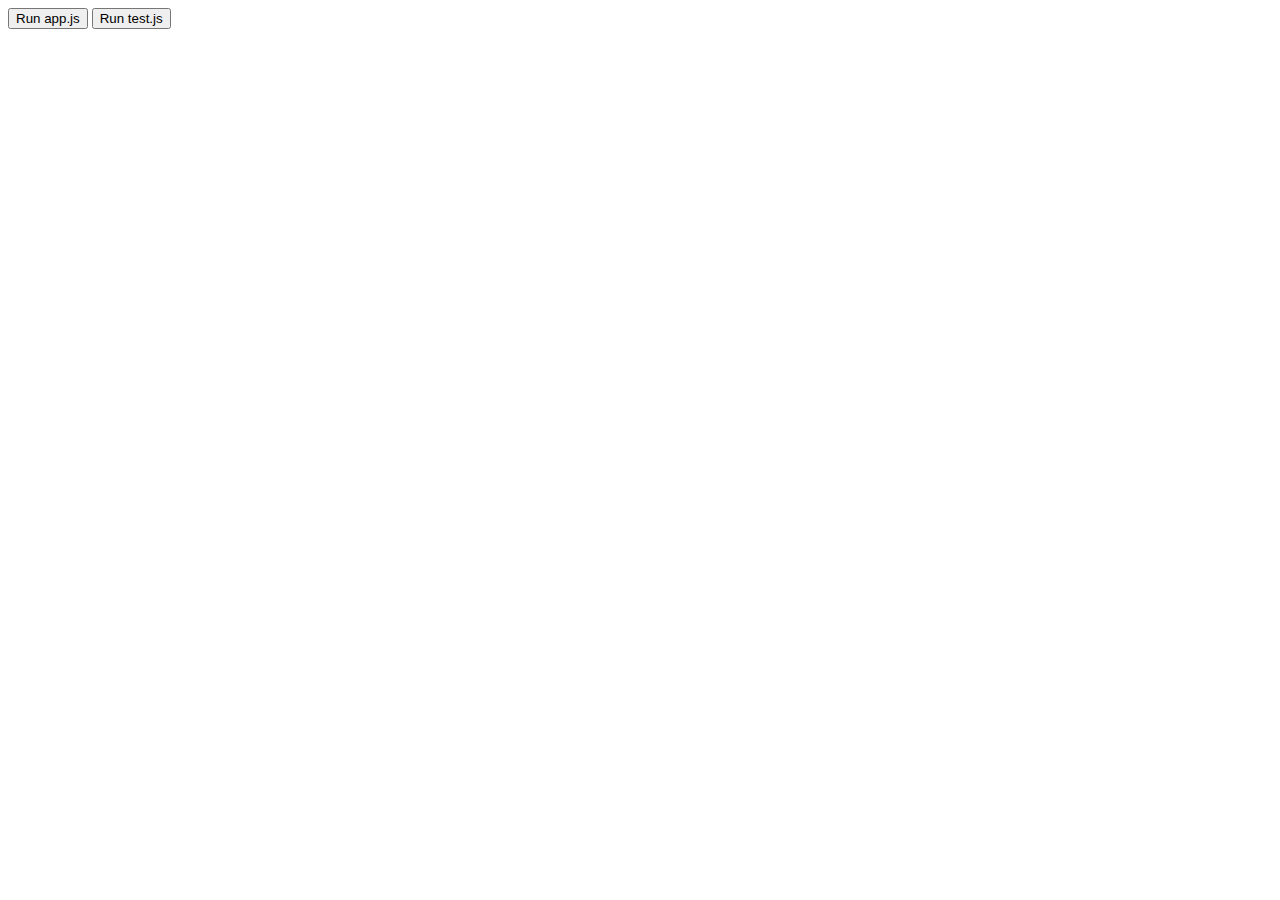
==== index.html @ fb2f1bb0 "initial commit" ====
<!DOCTYPE html>
<html>

<head>
    <script src="app.js"></script>
    <script src="page.js"></script>
    <script src="test.js"></script>
</head>

<body onload="countdownTimer()">
    <button type="button" onClick="app()">Run app.js</button>
    <button type="button" onClick="test()">Run test.js</button>
    <p id="accessTokenExpiresIn"></p>
</body>

</html>
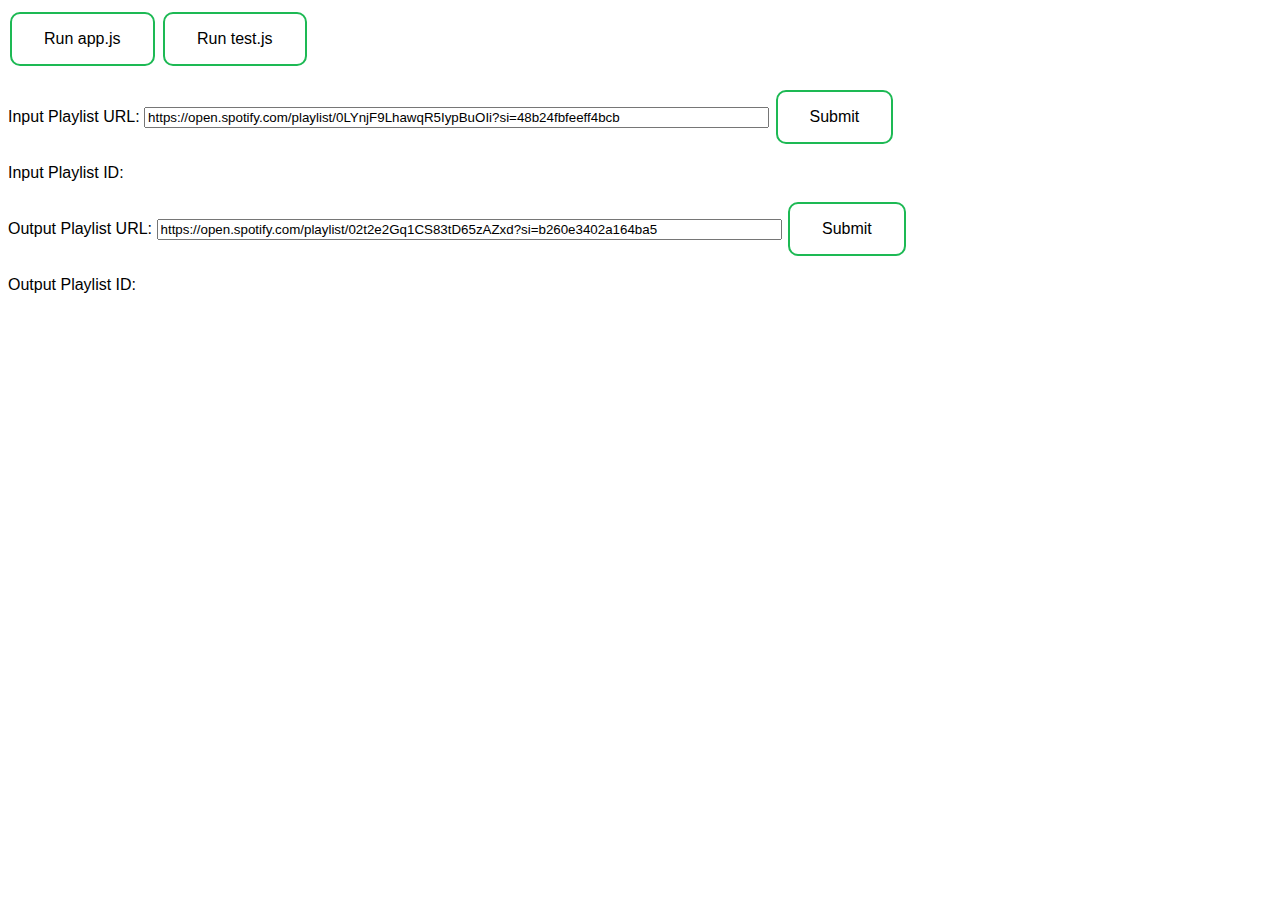
==== commit 96f886ec: "button styles" ====
--- a/index.html
+++ b/index.html
@@ -5,11 +5,24 @@
     <script src="app.js"></script>
     <script src="page.js"></script>
     <script src="test.js"></script>
+    <link rel="stylesheet" href="default.css">
 </head>
 
 <body onload="countdownTimer()">
-    <button type="button" onClick="app()">Run app.js</button>
-    <button type="button" onClick="test()">Run test.js</button>
+    <button type="button" class="button" onclick="app()">Run app.js</button>
+    <button type="button" class="button" onclick="test()">Run test.js</button>
+    <p></p>
+
+    <label for="inputPlaylistUrl">Input Playlist URL:</label>
+    <input type="text" id="inputPlaylistUrl" name="inputPlaylistUrl" size="75" value="https://open.spotify.com/playlist/0LYnjF9LhawqR5IypBuOIi?si=48b24fbfeeff4bcb">
+    <input type="button" class="button" value="Submit" onclick="getPlaylistId('input')">
+    <p>Input Playlist ID: <span id="inputPlaylistId"></span></p>
+
+    <label for="outputPlaylistUrl">Output Playlist URL:</label>
+    <input type="text" id="outputPlaylistUrl" name="outputPlaylistUrl" size="75" value="https://open.spotify.com/playlist/02t2e2Gq1CS83tD65zAZxd?si=b260e3402a164ba5">
+    <input type="button" class="button" value="Submit" onclick="getPlaylistId('output')">
+    <p>Output Playlist ID: <span id="outputPlaylistId"></span></p>
+
     <p id="accessTokenExpiresIn"></p>
 </body>
 
--- a/default.css
+++ b/default.css
@@ -0,0 +1,22 @@
+* {
+    font-family: "Verdana", "Arial", "sans-serif";
+}
+
+.button {
+    background-color: white;
+    border: 2px solid #1DB954;
+    border-radius: 10px;
+    color: black; 
+    padding: 16px 32px;
+    text-align: center;
+    display: inline-block;
+    font-size: 16px;
+    margin: 4px 2px;
+    transition-duration: 0.4s;
+    cursor: pointer;
+  }
+  
+  .button:hover {
+    background-color: #1DB954;
+    color: white;
+  }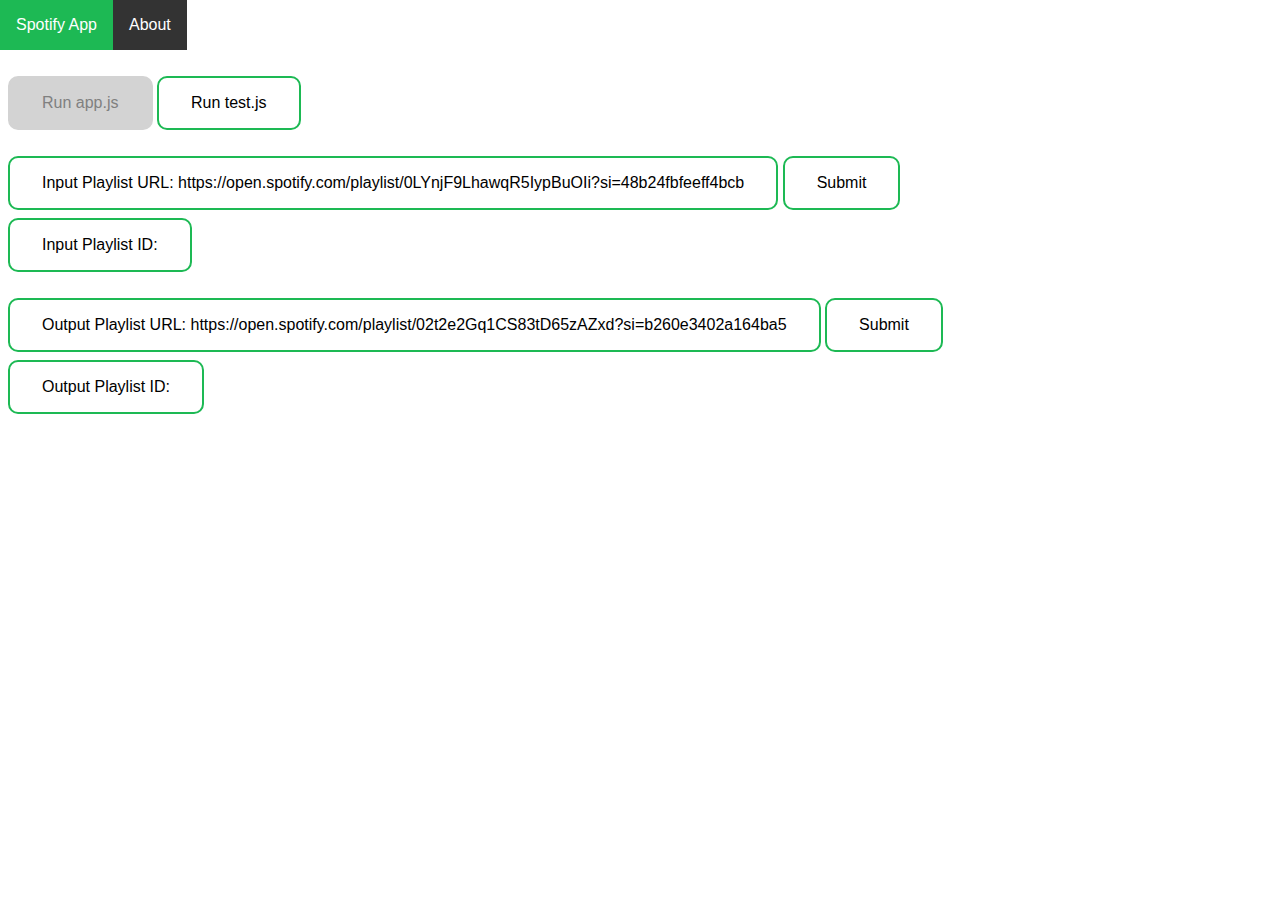
==== commit ae2f7f5e: "disabled buttons" ====
--- a/index.html
+++ b/index.html
@@ -1,7 +1,8 @@
 <!DOCTYPE html>
-<html>
+<html lang="en-AU">
 
 <head>
+    <title>Spotify App</title>
     <script src="app.js"></script>
     <script src="page.js"></script>
     <script src="test.js"></script>
@@ -9,21 +10,55 @@
 </head>
 
 <body onload="countdownTimer()">
-    <button type="button" class="button" onclick="app()">Run app.js</button>
-    <button type="button" class="button" onclick="test()">Run test.js</button>
-    <p></p>
 
-    <label for="inputPlaylistUrl">Input Playlist URL:</label>
-    <input type="text" id="inputPlaylistUrl" name="inputPlaylistUrl" size="75" value="https://open.spotify.com/playlist/0LYnjF9LhawqR5IypBuOIi?si=48b24fbfeeff4bcb">
-    <input type="button" class="button" value="Submit" onclick="getPlaylistId('input')">
-    <p>Input Playlist ID: <span id="inputPlaylistId"></span></p>
+    <nav>
+        <a href="index.html" class="active">Spotify App</a>
+        <a href="about.html">About</a>
+    </nav>
 
-    <label for="outputPlaylistUrl">Output Playlist URL:</label>
-    <input type="text" id="outputPlaylistUrl" name="outputPlaylistUrl" size="75" value="https://open.spotify.com/playlist/02t2e2Gq1CS83tD65zAZxd?si=b260e3402a164ba5">
-    <input type="button" class="button" value="Submit" onclick="getPlaylistId('output')">
-    <p>Output Playlist ID: <span id="outputPlaylistId"></span></p>
+    <br>
+
+    <div>
+        <button type="button" onclick="app()" disabled>Run app.js</button>
+        <button type="button" onclick="test()">Run test.js</button>
+    </div>
+
+    <br>
+
+    <div>
+        <span class="border" style="display: inline-block;">
+            Input Playlist URL: 
+            <span id="inputPlaylistUrl" style="outline: none;" contenteditable>https://open.spotify.com/playlist/0LYnjF9LhawqR5IypBuOIi?si=48b24fbfeeff4bcb</span>
+        </span>
+        <button type="button" onclick="getPlaylistId('input')">Submit</button>
+
+        <br>
+
+        <span class="border" style="display: inline-block;">
+            Input Playlist ID: 
+            <span id="inputPlaylistId"></span>
+        </span>
+    </div>
+
+    <br>
+
+    <div>
+        <span class="border" style="display: inline-block;">
+            Output Playlist URL: 
+            <span id="outputPlaylistUrl" style="outline: none;" contenteditable>https://open.spotify.com/playlist/02t2e2Gq1CS83tD65zAZxd?si=b260e3402a164ba5</span>
+        </span>
+        <button type="button" onclick="getPlaylistId('output')">Submit</button>
+
+        <br>
+
+        <span class="border" style="display: inline-block;">
+            Output Playlist ID: 
+            <span id="outputPlaylistId"></span>
+        </span>
+    </div>
 
     <p id="accessTokenExpiresIn"></p>
+
 </body>
 
 </html>--- a/default.css
+++ b/default.css
@@ -1,22 +1,61 @@
 * {
     font-family: "Verdana", "Arial", "sans-serif";
+    box-sizing: border-box;
+    font-size: 16px;
+    color: black;
 }
 
-.button {
+/* #region Navigation Bar */
+nav {
+    overflow: hidden;
+    margin: -8px -8px 4px;
+}
+
+nav a {
+    float: left;
+    color: white;
+    background-color: #333;
+    padding: 16px;
+    margin: 0;
+    text-decoration: none;
+    transition-duration: 0.4s;
+}
+
+nav a:hover:not(.active) {
+    background-color: #191414;
+}
+
+.active {
+    background-color: #1DB954;
+}
+/* #endregion */
+
+/* #region Buttons */
+button {
+    padding: 16px 32px;
+    margin: 4px 0px;
     background-color: white;
     border: 2px solid #1DB954;
     border-radius: 10px;
-    color: black; 
-    padding: 16px 32px;
-    text-align: center;
-    display: inline-block;
-    font-size: 16px;
-    margin: 4px 2px;
     transition-duration: 0.4s;
     cursor: pointer;
-  }
+}
   
-  .button:hover {
+  button:hover {
     background-color: #1DB954;
-    color: white;
-  }+}
+/* #endregion */
+
+.border {
+    padding: 16px 32px;
+    margin: 4px 0px;
+    border: 2px solid #1DB954;
+    border-radius: 10px;
+}
+
+button[disabled] {
+    color: gray;
+    background-color: lightgray;
+    border: 2px solid lightgray;
+    cursor: not-allowed;
+}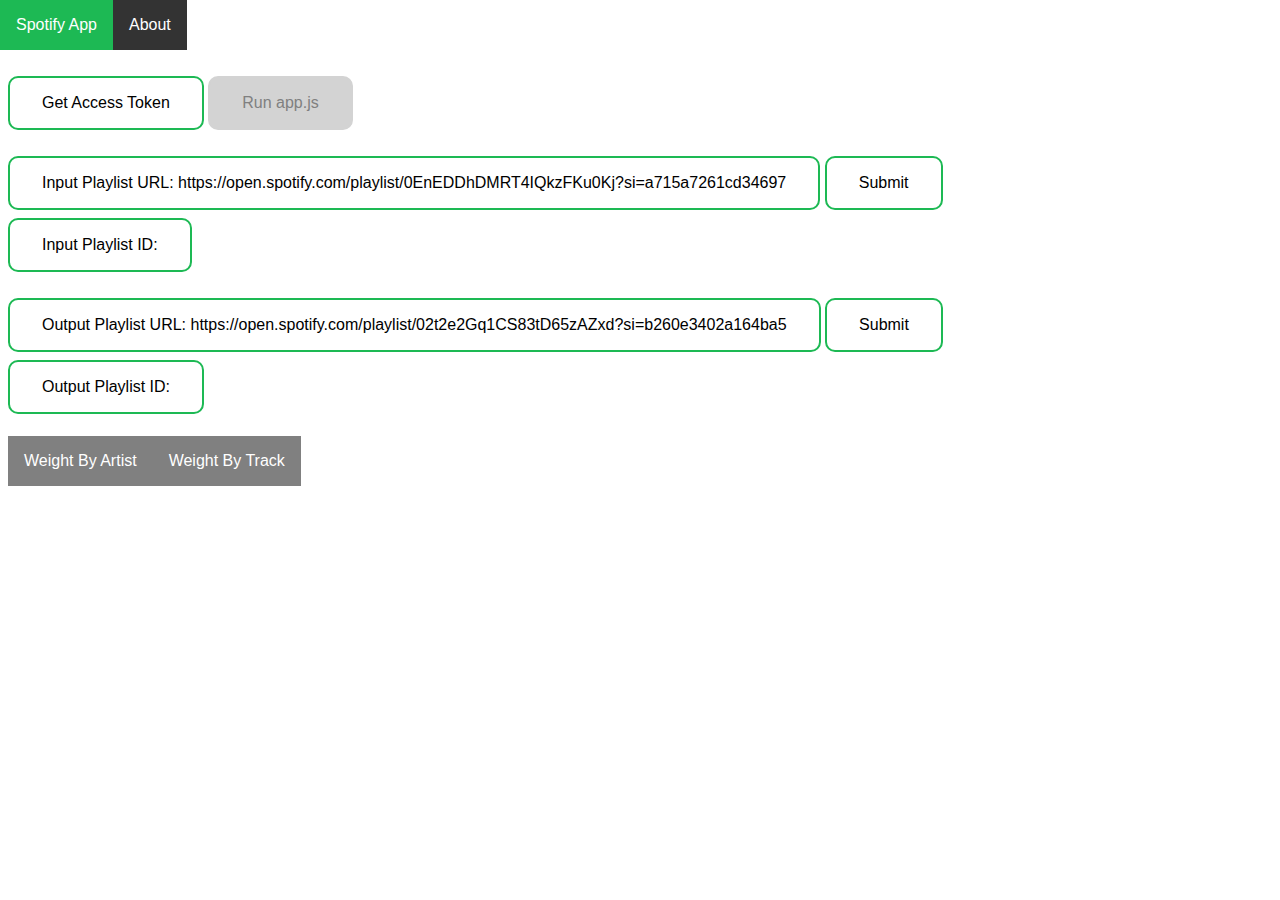
==== commit 316ce7db: "added tabs" ====
--- a/index.html
+++ b/index.html
@@ -3,14 +3,14 @@
 
 <head>
     <title>Spotify App</title>
+    <link rel="stylesheet" href="default.css">
     <script src="app.js"></script>
     <script src="page.js"></script>
-    <script src="test.js"></script>
-    <link rel="stylesheet" href="default.css">
 </head>
 
-<body onload="countdownTimer()">
+<body onload="onLoad()">
 
+    <!-- Navigation Bar -->
     <nav>
         <a href="index.html" class="active">Spotify App</a>
         <a href="about.html">About</a>
@@ -18,17 +18,20 @@
 
     <br>
 
+    <!-- Script Buttons -->
     <div>
-        <button type="button" onclick="app()" disabled>Run app.js</button>
-        <button type="button" onclick="test()">Run test.js</button>
+        <button id="accessTokenButton" type="button" onclick="accessToken()">Get Access Token</button>
+        <button id="appButton" type="button" onclick="app()" disabled>Run app.js</button>
+        <span id="accessTokenExpiresIn"></span> <!-- Access Token Expiration Timer -->
     </div>
 
     <br>
 
+    <!-- Input Playlist -->
     <div>
         <span class="border" style="display: inline-block;">
             Input Playlist URL: 
-            <span id="inputPlaylistUrl" style="outline: none;" contenteditable>https://open.spotify.com/playlist/0LYnjF9LhawqR5IypBuOIi?si=48b24fbfeeff4bcb</span>
+            <span id="inputPlaylistUrl" style="outline: none;" contenteditable>https://open.spotify.com/playlist/0EnEDDhDMRT4IQkzFKu0Kj?si=a715a7261cd34697</span>
         </span>
         <button type="button" onclick="getPlaylistId('input')">Submit</button>
 
@@ -42,6 +45,7 @@
 
     <br>
 
+    <!-- Output Playlist -->
     <div>
         <span class="border" style="display: inline-block;">
             Output Playlist URL: 
@@ -57,7 +61,13 @@
         </span>
     </div>
 
-    <p id="accessTokenExpiresIn"></p>
+    <br>
+
+    <!-- Tabs -->
+    <div id="tabs">
+        <button id="weightByArtist" onclick="setActiveTab('weightByArtist')">Weight By Artist</button>
+        <button id="weightByTrack" onclick="setActiveTab('weightByTrack')">Weight By Track</button>
+    </div>
 
 </body>
 
--- a/default.css
+++ b/default.css
@@ -12,11 +12,11 @@
 }
 
 nav a {
+    padding: 16px;
+    margin: 0;
     float: left;
     color: white;
     background-color: #333;
-    padding: 16px;
-    margin: 0;
     text-decoration: none;
     transition-duration: 0.4s;
 }
@@ -25,7 +25,7 @@
     background-color: #191414;
 }
 
-.active {
+nav .active {
     background-color: #1DB954;
 }
 /* #endregion */
@@ -58,4 +58,29 @@
     background-color: lightgray;
     border: 2px solid lightgray;
     cursor: not-allowed;
-}+}
+
+/* #region Tabs */
+#tabs {
+    overflow: hidden;
+}
+
+#tabs button {
+    padding: 16px;
+    margin: 0;
+    float: left;
+    color: white;
+    background-color: grey;
+    border: none;
+    border-radius: 0;
+    transition-duration: 0.4s;
+}
+
+#tabs button:hover:not(.activetab) {
+    background-color: #333;
+}
+
+#tabs .activetab {
+    background-color: #333;
+}
+/* #endregion */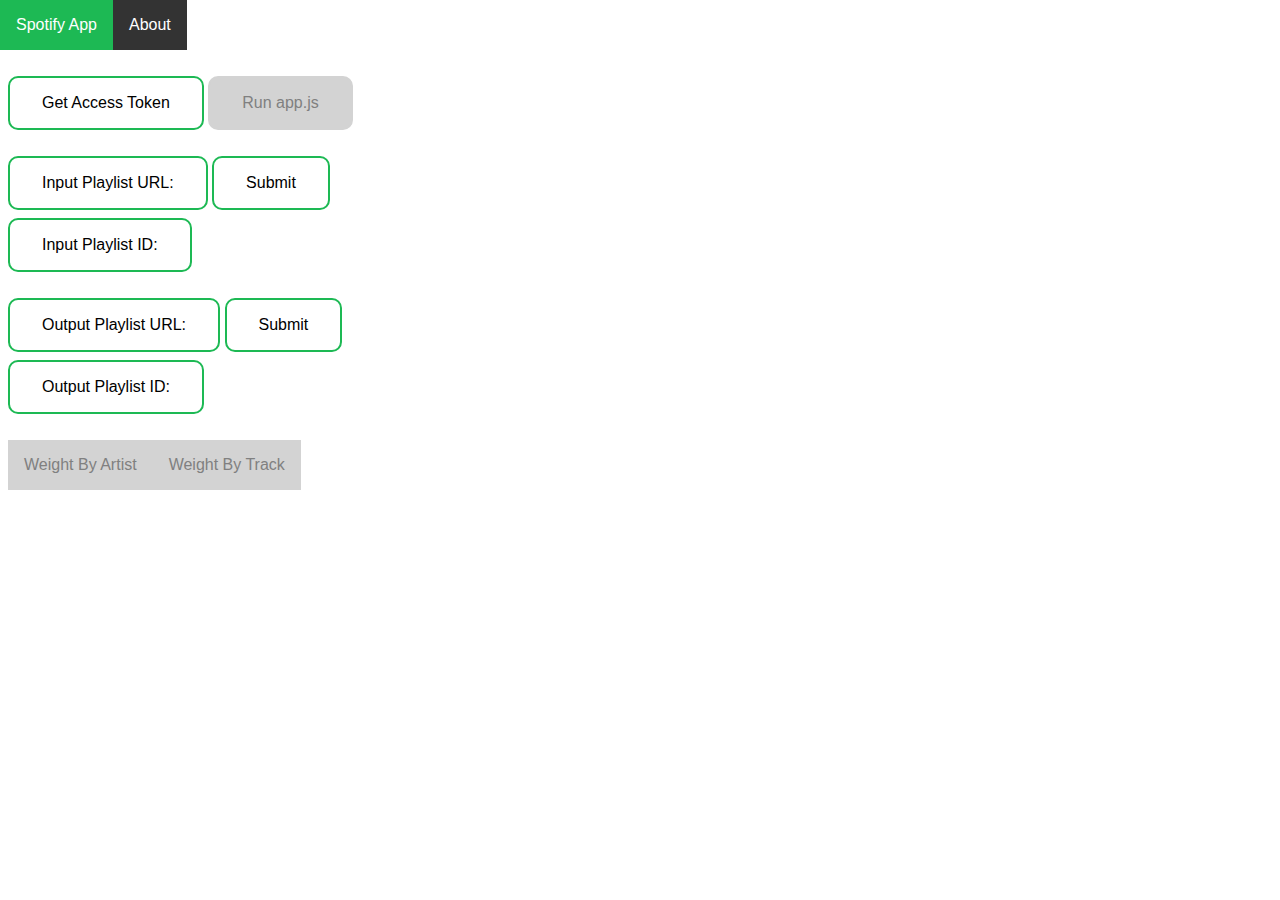
==== commit 815e05d6: "fixed default settings" ====
--- a/index.html
+++ b/index.html
@@ -31,7 +31,7 @@
     <div>
         <span class="border" style="display: inline-block;">
             Input Playlist URL: 
-            <span id="inputPlaylistUrl" style="outline: none;" contenteditable>https://open.spotify.com/playlist/0EnEDDhDMRT4IQkzFKu0Kj?si=a715a7261cd34697</span>
+            <span id="inputPlaylistUrl" style="outline: none;" contenteditable></span>
         </span>
         <button type="button" onclick="getPlaylistId('input')">Submit</button>
 
@@ -49,7 +49,7 @@
     <div>
         <span class="border" style="display: inline-block;">
             Output Playlist URL: 
-            <span id="outputPlaylistUrl" style="outline: none;" contenteditable>https://open.spotify.com/playlist/02t2e2Gq1CS83tD65zAZxd?si=b260e3402a164ba5</span>
+            <span id="outputPlaylistUrl" style="outline: none;" contenteditable></span>
         </span>
         <button type="button" onclick="getPlaylistId('output')">Submit</button>
 
@@ -63,10 +63,26 @@
 
     <br>
 
+    <!-- Slider Template -->
+    <template id="sliderTemplate">
+        <div>
+            <input class="slider" type="range" min="0" max="100" value="1" oninput="this.nextElementSibling.innerHTML = this.value">
+            Value: <span>1</span>
+        </div>
+    </template>
+
     <!-- Tabs -->
     <div id="tabs">
-        <button id="weightByArtist" onclick="setActiveTab('weightByArtist')">Weight By Artist</button>
-        <button id="weightByTrack" onclick="setActiveTab('weightByTrack')">Weight By Track</button>
+        <button id="weightByArtist" onclick="setActiveTab('weightByArtist')" disabled>Weight By Artist</button>
+        <button id="weightByTrack" onclick="setActiveTab('weightByTrack')" disabled>Weight By Track</button>
+    </div>
+    
+    <div id="weightByArtistDiv" hidden>
+        artists
+    </div>
+
+    <div id="weightByTrackDiv" hidden>
+        tracks
     </div>
 
 </body>
--- a/default.css
+++ b/default.css
@@ -4,6 +4,7 @@
     font-size: 16px;
     color: black;
 }
+
 
 /* #region Navigation Bar */
 nav {
@@ -30,6 +31,7 @@
 }
 /* #endregion */
 
+
 /* #region Buttons */
 button {
     padding: 16px 32px;
@@ -44,14 +46,6 @@
   button:hover {
     background-color: #1DB954;
 }
-/* #endregion */
-
-.border {
-    padding: 16px 32px;
-    margin: 4px 0px;
-    border: 2px solid #1DB954;
-    border-radius: 10px;
-}
 
 button[disabled] {
     color: gray;
@@ -59,6 +53,8 @@
     border: 2px solid lightgray;
     cursor: not-allowed;
 }
+/* #endregion */
+
 
 /* #region Tabs */
 #tabs {
@@ -67,20 +63,74 @@
 
 #tabs button {
     padding: 16px;
-    margin: 0;
+    margin: 4px 0;
     float: left;
     color: white;
-    background-color: grey;
+    background-color: #333;
     border: none;
     border-radius: 0;
     transition-duration: 0.4s;
 }
 
-#tabs button:hover:not(.activetab) {
-    background-color: #333;
+#tabs button:hover:not(.activeTab):not([disabled]) {
+    background-color: #191414;
 }
 
-#tabs .activetab {
-    background-color: #333;
+#tabs .activeTab {
+    background-color: #1DB954;
 }
-/* #endregion */+
+#tabs button[disabled] {
+    color: gray;
+    background-color: lightgray;
+    cursor: not-allowed;
+}
+/* #endregion */
+
+
+/* #region Slider */
+.slider {
+    margin: 16px 0;
+    -webkit-appearance: none;  /* Override default CSS styles */
+    appearance: none;
+    width: 500px;
+    height: 15px;
+    border-radius: 5px;
+    background: #d3d3d3; /* Grey background */
+    opacity: 0.7; /* Set transparency (for mouse-over effects on hover) */
+    -webkit-transition: .2s; /* 0.2 seconds transition on hover */
+    transition: opacity .2s;
+}
+  
+  /* Mouse-over effects */
+  .slider:hover {
+    opacity: 1; /* Fully shown on mouse-over */
+}
+  
+  /* The slider handle (use -webkit- (Chrome, Opera, Safari, Edge) and -moz- (Firefox) to override default look) */
+  .slider::-webkit-slider-thumb {
+    -webkit-appearance: none; /* Override default look */
+    appearance: none;
+    width: 25px; /* Set a specific slider handle width */
+    height: 25px; /* Slider handle height */
+    border-radius: 50%;
+    background: #1DB954; /* Green background */
+    cursor: pointer; /* Cursor on hover */
+}
+  
+  .slider::-moz-range-thumb {
+    width: 25px; /* Set a specific slider handle width */
+    height: 25px; /* Slider handle height */
+    border-radius: 50%;
+    background: #1DB954; /* Green background */
+    cursor: pointer; /* Cursor on hover */
+}
+/* #endregion */
+
+
+.border {
+    padding: 16px 32px;
+    margin: 4px 0px;
+    border: 2px solid #1DB954;
+    border-radius: 10px;
+}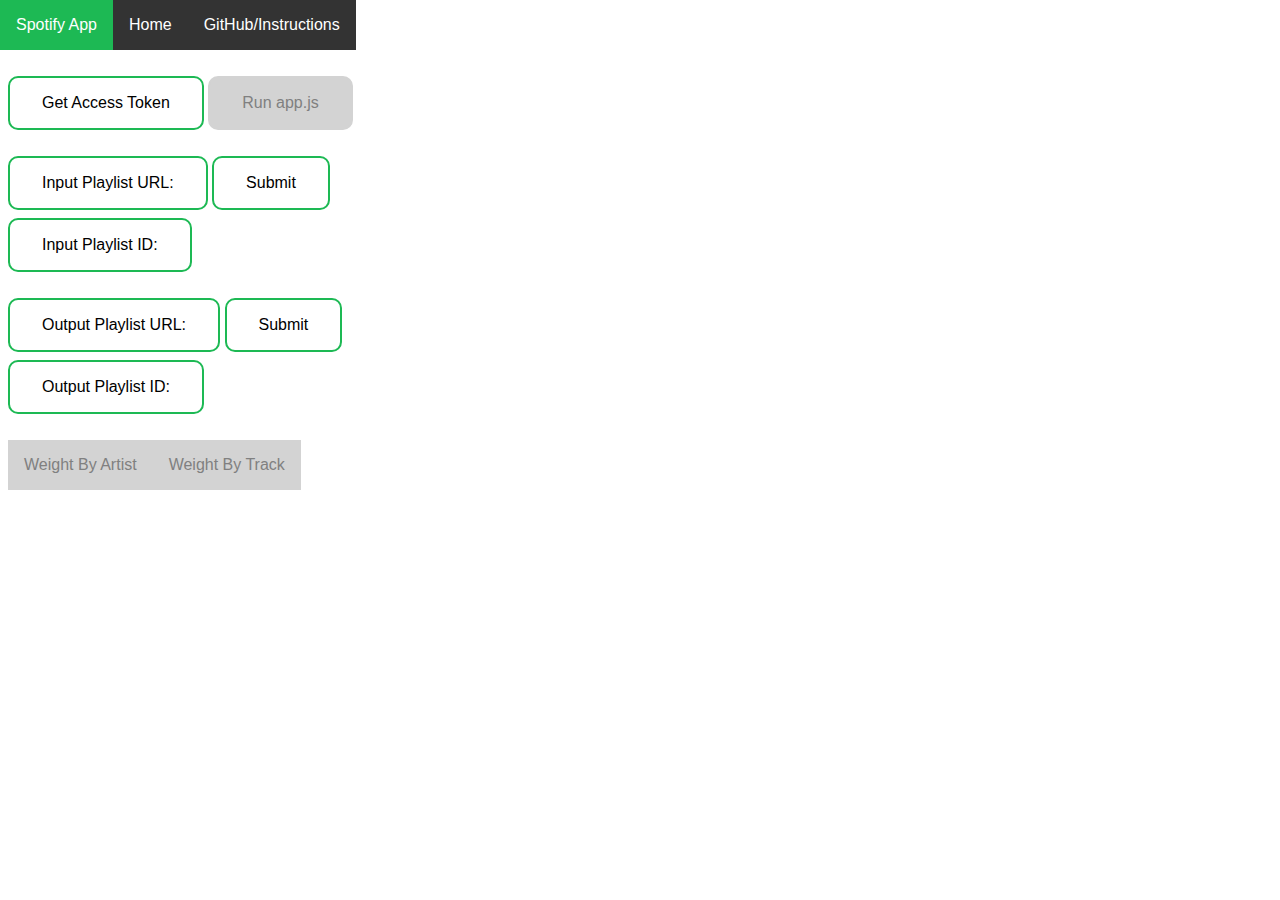
==== commit 631f41cd: "cleaned up" ====
--- a/index.html
+++ b/index.html
@@ -4,8 +4,10 @@
 <head>
     <title>Spotify App</title>
     <link rel="stylesheet" href="default.css">
-    <script src="app.js"></script>
-    <script src="page.js"></script>
+    <link rel="icon" type="image/x-icon" href="favicon.ico">
+    <!-- <script src="app.js"></script> -->
+    <!-- <script src="page.js"></script> -->
+    <script src="test.js"></script>
 </head>
 
 <body onload="onLoad()">
@@ -13,7 +15,8 @@
     <!-- Navigation Bar -->
     <nav>
         <a href="index.html" class="active">Spotify App</a>
-        <a href="about.html">About</a>
+        <a href="https://zanderson004.github.io">Home</a>
+        <a href="https://github.com/zanderson004/adelaide-uni-timetable-planner">GitHub/Instructions</a>
     </nav>
 
     <br>
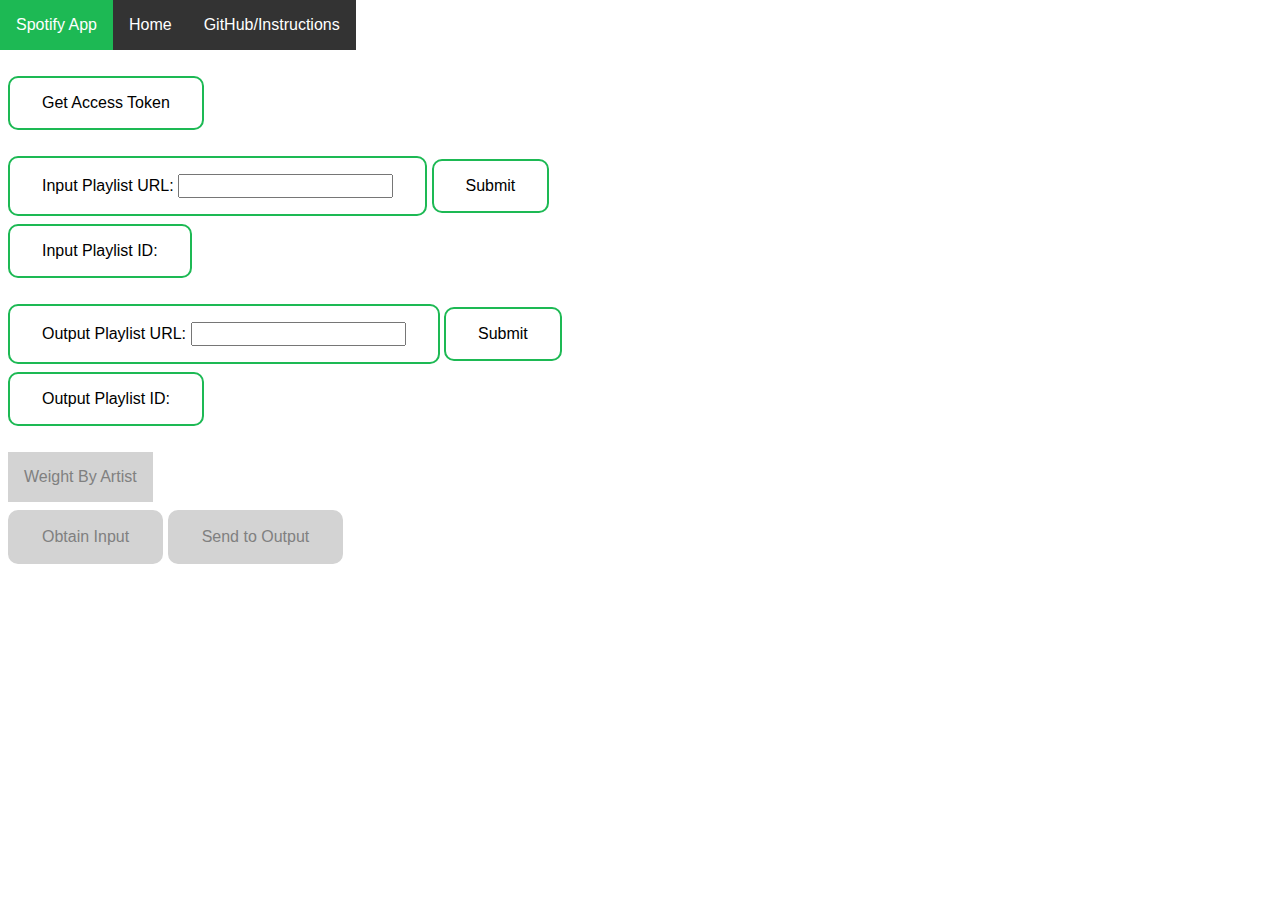
==== commit 9c97aed9: "fixed for mobile" ====
--- a/index.html
+++ b/index.html
@@ -5,9 +5,8 @@
     <title>Spotify App</title>
     <link rel="stylesheet" href="default.css">
     <link rel="icon" type="image/x-icon" href="favicon.ico">
-    <!-- <script src="app.js"></script> -->
-    <!-- <script src="page.js"></script> -->
-    <script src="test.js"></script>
+    <script src="app.js"></script>
+    <script src="page.js"></script>
 </head>
 
 <body onload="onLoad()">
@@ -16,7 +15,7 @@
     <nav>
         <a href="index.html" class="active">Spotify App</a>
         <a href="https://zanderson004.github.io">Home</a>
-        <a href="https://github.com/zanderson004/adelaide-uni-timetable-planner">GitHub/Instructions</a>
+        <a href="https://zanderson004.github.io/spotify-weighted-playlists-web/">GitHub/Instructions</a>
     </nav>
 
     <br>
@@ -24,7 +23,7 @@
     <!-- Script Buttons -->
     <div>
         <button id="accessTokenButton" type="button" onclick="accessToken()">Get Access Token</button>
-        <button id="appButton" type="button" onclick="app()" disabled>Run app.js</button>
+        <!-- <button id="appButton" type="button" onclick="app()" disabled>Run app.js</button> -->
         <span id="accessTokenExpiresIn"></span> <!-- Access Token Expiration Timer -->
     </div>
 
@@ -34,7 +33,7 @@
     <div>
         <span class="border" style="display: inline-block;">
             Input Playlist URL: 
-            <span id="inputPlaylistUrl" style="outline: none;" contenteditable></span>
+            <input id="inputPlaylistUrl">
         </span>
         <button type="button" onclick="getPlaylistId('input')">Submit</button>
 
@@ -52,7 +51,7 @@
     <div>
         <span class="border" style="display: inline-block;">
             Output Playlist URL: 
-            <span id="outputPlaylistUrl" style="outline: none;" contenteditable></span>
+            <input id="outputPlaylistUrl">
         </span>
         <button type="button" onclick="getPlaylistId('output')">Submit</button>
 
@@ -69,7 +68,8 @@
     <!-- Slider Template -->
     <template id="sliderTemplate">
         <div>
-            <input class="slider" type="range" min="0" max="100" value="1" oninput="this.nextElementSibling.innerHTML = this.value">
+            <div>Artist</div>
+            <input class="slider" type="range" min="0" max="10" value="1" oninput="this.nextElementSibling.innerHTML = this.value">
             Value: <span>1</span>
         </div>
     </template>
@@ -77,17 +77,19 @@
     <!-- Tabs -->
     <div id="tabs">
         <button id="weightByArtist" onclick="setActiveTab('weightByArtist')" disabled>Weight By Artist</button>
-        <button id="weightByTrack" onclick="setActiveTab('weightByTrack')" disabled>Weight By Track</button>
+        <!-- <button id="weightByTrack" onclick="setActiveTab('weightByTrack')" disabled>Weight By Track</button> -->
     </div>
     
     <div id="weightByArtistDiv" hidden>
-        artists
     </div>
 
     <div id="weightByTrackDiv" hidden>
         tracks
     </div>
 
+    <button id="inputButton" type="button" onclick="input()" disabled>Obtain Input</button>
+    <button id="outputButton" type="button" onclick="output()" disabled>Send to Output</button>
+
 </body>
 
 </html>